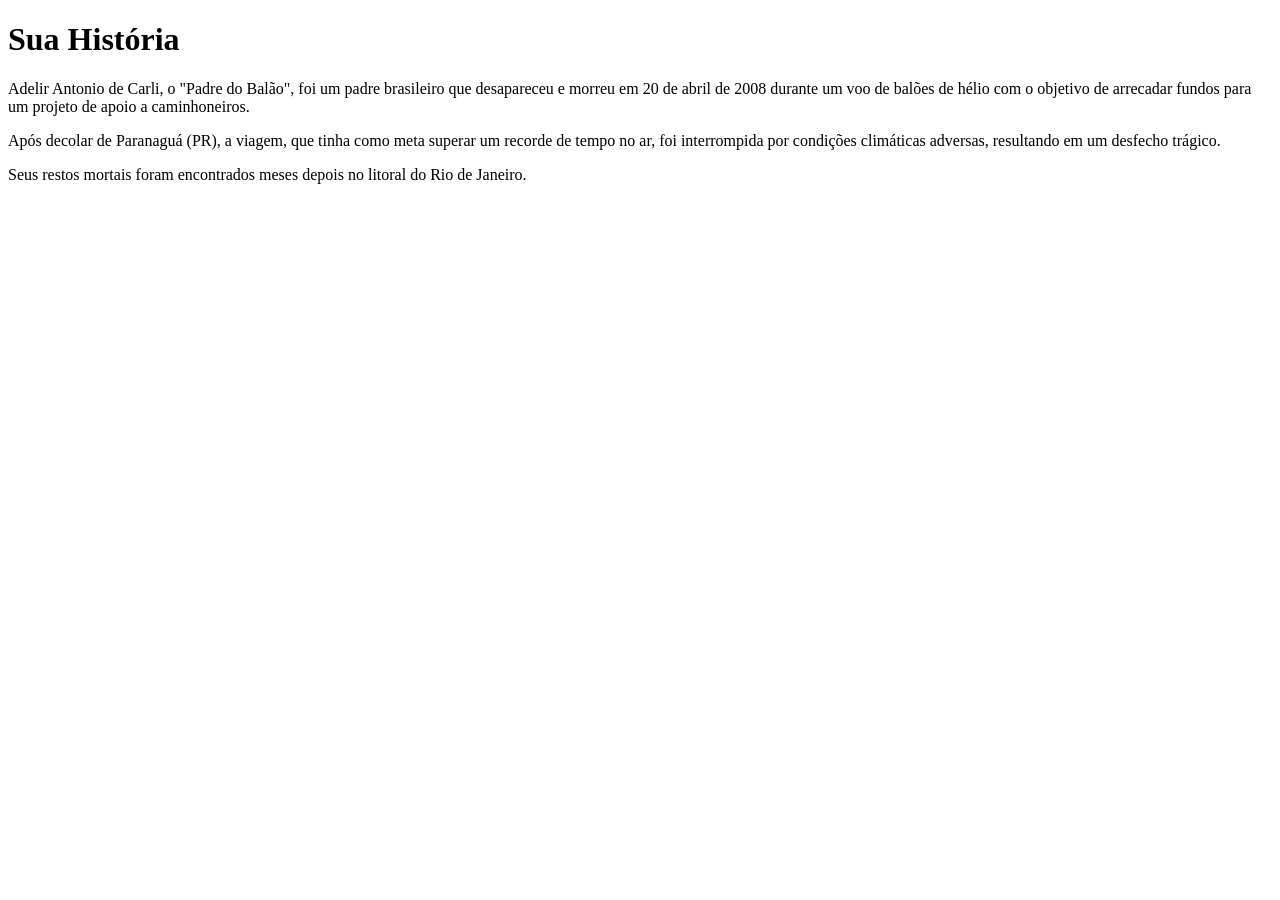
==== historia.html @ 7fb1e7d9 "." ====
<!DOCTYPE html>
<html lang="en">
<head>
    <meta charset="UTF-8">
    <meta name="viewport" content="width=device-width, initial-scale=1.0">
    <title>história</title>
</head>
<body>
    <h1>Sua História</h1>
    <p>Adelir Antonio de Carli, o "Padre do Balão", foi um padre brasileiro que desapareceu e morreu em 20 de abril de 2008 durante um voo de balões de hélio com o objetivo de arrecadar fundos para um projeto de apoio a caminhoneiros.</p>
    <p>Após decolar de Paranaguá (PR), a viagem, que tinha como meta superar um recorde de tempo no ar, foi interrompida por condições climáticas adversas, resultando em um desfecho trágico.</p>
    <p> Seus restos mortais foram encontrados meses depois no litoral do Rio de Janeiro. </p>
</body>
</html>
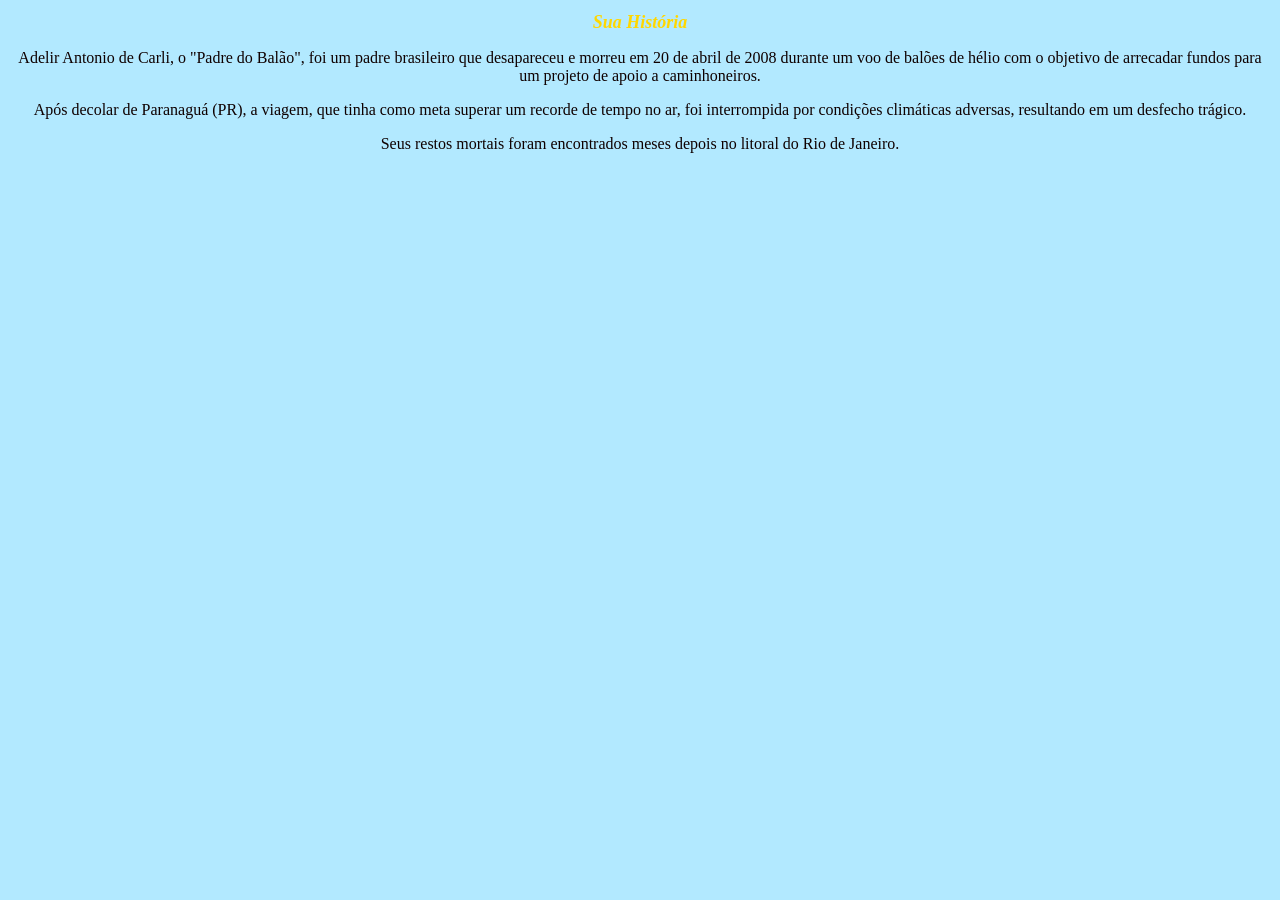
==== commit e36334a5: "." ====
--- a/historia.html
+++ b/historia.html
@@ -4,6 +4,7 @@
     <meta charset="UTF-8">
     <meta name="viewport" content="width=device-width, initial-scale=1.0">
     <title>história</title>
+    <link rel="stylesheet" href="style.css">
 </head>
 <body>
     <h1>Sua História</h1>
--- a/style.css
+++ b/style.css
@@ -0,0 +1,33 @@
+body{
+   background-color: rgba(0, 183, 255, 0.301);
+   text-align: center;
+}
+h1{font-size: larger;
+   color:gold;
+   font: weiht 200px;
+ }
+ h2{font-size:larger;
+   colOr:gold;
+}
+p{color:rgb(15, 0, 0);
+}
+li{color:rgb(5, 0, 0);
+}
+p{font-weight:200;
+}
+h3{color:rgb(10, 9, 0);
+   font-family: 'Courier New', Courier, monospace;
+   font-weight: 100
+}
+h4{color:rgb(255, 225, 0);
+}
+h4{font-size: large;
+}
+h1{font-size: large;
+font-style:italic;
+}
+  .padre.do.balão.jpeg{width:120%;
+}
+.explicação {
+   color:yellow
+}
